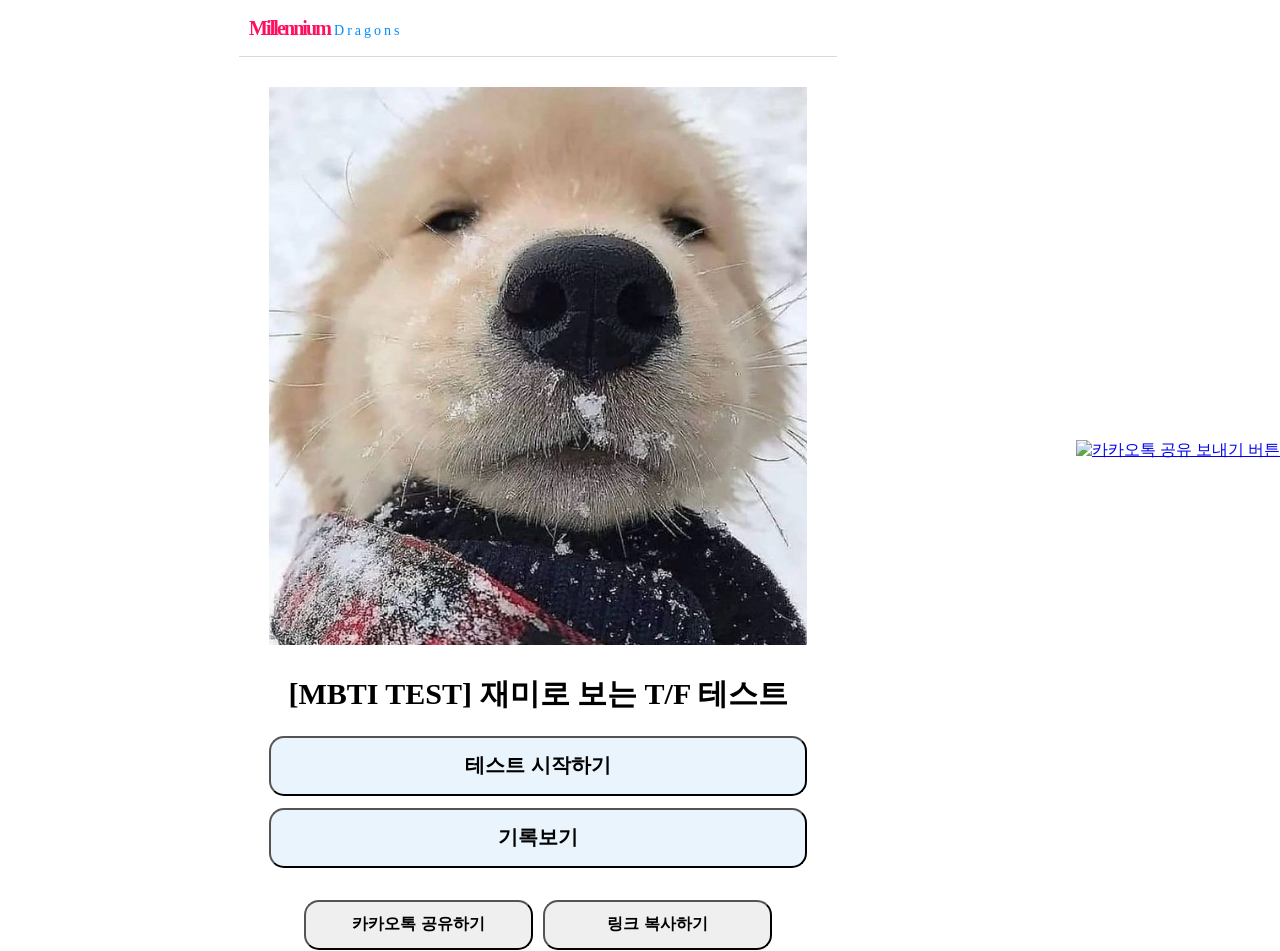
==== index.html @ db32d01f "kakao share test 1" ====
<!DOCTYPE html>
<html lang="ko">
<head>
    <meta charset="UTF-8">
    <meta name="viewport" content="width=device-width, initial-scale=1.0">
    <title>MBTI T/F 심리테스트</title>
    <link href="index.css" rel="stylesheet">
</head>
<body class="flex">
    <div id="container">
        <header class="logo flex">
            <p>
                <span id="millennium">Millennium</span>
                <span id="dragon">Dragons</span>
            </p>
        </header>

        <main>
            <img id="mainImg" src="/snowdog.jpeg"/>
            <p class="text">[MBTI TEST] 재미로 보는 T/F 테스트</p>
            <div class="testBtnBox flex">
                <button type="button" id="startTest" class="testBtn" onclick="location.href='testPage.html'">테스트 시작하기</button>
                <button type="button" id="history" class="testBtn">기록보기</button>
            </div>
            <div class="shareBtnBox flex">
                <button type="button" id="kakaotalk" class="shareBtn">카카오톡 공유하기</button>
                <button type="button" id="share" class="shareBtn">링크 복사하기</button>
            </div>
        </main>
    </div>

    <!--
        피드메시지
        
    -->
    <script src="https://t1.kakaocdn.net/kakao_js_sdk/2.6.0/kakao.min.js"
    integrity="sha384-6MFdIr0zOira1CHQkedUqJVql0YtcZA1P0nbPrQYJXVJZUkTk/oX4U9GhUIs3/z8" crossorigin="anonymous"></script>
  <script>
    // SDK를 초기화 합니다. 사용할 앱의 JavaScript 키를 설정해야 합니다.
    Kakao.init('3c459c5810b76c81ae161f275304414a');

    // SDK 초기화 여부를 판단합니다.
    console.log(Kakao.isInitialized());
  </script>

  <a id="kakaotalk-sharing-btn" href="javascript:;">
    <img src="https://developers.kakao.com/assets/img/about/logos/kakaotalksharing/kakaotalk_sharing_btn_medium.png"
      alt="카카오톡 공유 보내기 버튼" />
  </a>

  <script>
    Kakao.Share.createDefaultButton({
        container: '#kakaotalk-sharing-btn',
        objectType: 'feed',
        content: {
          title: 'TF_TEST_SERVER',
          description: 'tf 심리테스트', //콘텐츠 상세 상세설명
          imageUrl: '/snowdog.jpeg',
          link: {
            mobileWebUrl: 'https://tf-test-server.netlify.app/', //모바일 카카오톡에서 사용하는 웹링크 url
            webUrl: 'https://tf-test-server.netlify.app/', //PC버전 카카오톡에서 사용하는 웹링크 url
          },
        },
        /*itemContent: {
          profileText: 'Kakao', //헤더 or 프로필 영역에 출력될 텍스트
          profileImageUrl: '/snowdog.jpeg', //프로필 영역에 출력될 이미지 (작은 원형 프로필 사진 형태)
          titleImageUrl: '/snowdog.jpeg', //이미지 아이템의 이미지
          titleImageText: 'tf_test', //이미지 아이템 제목
          titleImageCategory: 'mbti' //이미지 아이템 제목 아래 회식 글씨로 출력되는 카테고리 정보
        },*/
        buttons: [
          {
            title: '웹으로 이동',
            link: {
              mobileWebUrl: 'https://developers.kakao.com',
              webUrl: 'https://developers.kakao.com',
            },
          },
          {
            title: '앱으로 이동',
            link: {
              mobileWebUrl: 'https://developers.kakao.com',
              webUrl: 'https://developers.kakao.com',
            },
          },
        ],
      });

    Kakao.Share.createDefaultButton();
  </script>
</body>
</html>
---- index.css ----
*{
    box-sizing: border-box;
}
.flex{
    display: flex;
    align-items: center;
}
body{
    height: 100vh;
    margin: 0;
    justify-content: center;
    text-align: center;
}
#container{
    width: 100%; /* 변경: 화면 너비에 따라 조절 */
    max-width: 600px; /* 변경: 최대 폭 설정 */
    display: flex;
    flex-direction: column;
    margin: auto;
    text-align: center;
    padding: 0; /* 변경: 좀 더 작은 여백 */

    border: 1px solid rgb(255, 255, 255);
}

header{
    border-bottom: 1px solid rgb(218, 218, 218);
}
.logo{
    justify-content: space-between;
    padding: 0 10px;
}
#millennium{
    color: rgb(255, 15, 95);
    font-size: 20px;
    letter-spacing: -1.9px;
    font-weight: 700;
}
#dragon{
    color: rgb(0, 140, 255);
    font-size: 14px;
    letter-spacing: 3px;
    font-weight: 500;
}
#mainImg{
    width: 90%;
    padding: 30px 0 10px 0;
}
.text{
    font-size: 30px;
    font-weight: 800;
    margin: 15px;
}
.testBtnBox{
    flex-direction: column;
    height: 150px;
}
.testBtn{
    width: 90%;
    height: 40%;
    border-radius: 15px;
    margin: 6px 0;
    font-size: 20px;
    font-weight: 700;
    background-color: rgb(233, 244, 253);
}
.testBtn:hover{
    background-color: rgb(252, 161, 191);
    font-size: 22px;
}
.shareBtnBox{
    width: 80%;
    margin: 0 auto;
    padding-top: 20px;
    justify-content: space-around;
}
.shareBtn{
    width: 48%;
    height: 50px;
    border-radius: 15px;
    font-size: 16px;
    font-weight: 600;
}
#kakaotalk:hover{
    font-size: 17px;
    font-weight: 800;
    color: #402222;
    background-color: rgb(255, 248, 143);
}
#share:hover{
    font-size: 17px;
    font-weight: 800;
    background-color: rgb(215, 199, 252);
}
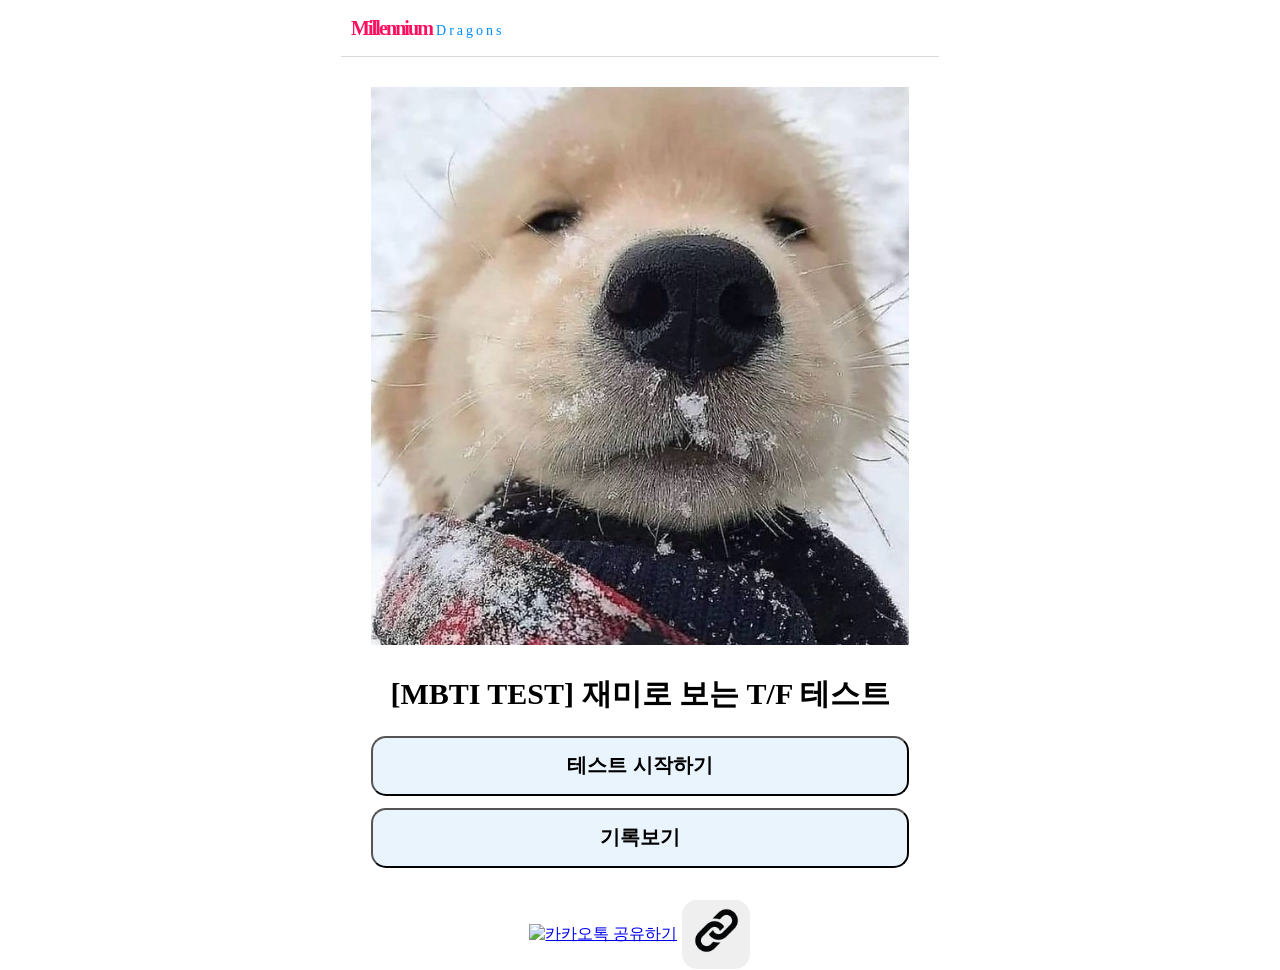
==== commit 13203017: "링크 복사하기, alert창 꾸미기" ====
--- a/index.html
+++ b/index.html
@@ -23,70 +23,75 @@
                 <button type="button" id="history" class="testBtn">기록보기</button>
             </div>
             <div class="shareBtnBox flex">
-                <button type="button" id="kakaotalk" class="shareBtn">카카오톡 공유하기</button>
-                <button type="button" id="share" class="shareBtn">링크 복사하기</button>
+                <a id="kakaotalk-sharing-btn" href="javascript:;">
+                    <img src="https://developers.kakao.com/assets/img/about/logos/kakaotalksharing/kakaotalk_sharing_btn_medium.png"
+                    alt="카카오톡 공유하기" />
+                </a>
+                <button type="button" id="share" class="shareBtn" data-clipboard-text="https://tf-test-server.netlify.app/">
+                    <img src="/shareIcon.png" alt="링크 복사하기" id="shareIcon">
+                </button>
             </div>
         </main>
     </div>
 
-    <!--
-        피드메시지
-        
-    -->
+    <!--카카오톡 공유-->
     <script src="https://t1.kakaocdn.net/kakao_js_sdk/2.6.0/kakao.min.js"
-    integrity="sha384-6MFdIr0zOira1CHQkedUqJVql0YtcZA1P0nbPrQYJXVJZUkTk/oX4U9GhUIs3/z8" crossorigin="anonymous"></script>
-  <script>
-    // SDK를 초기화 합니다. 사용할 앱의 JavaScript 키를 설정해야 합니다.
-    Kakao.init('3c459c5810b76c81ae161f275304414a');
+        integrity="sha384-6MFdIr0zOira1CHQkedUqJVql0YtcZA1P0nbPrQYJXVJZUkTk/oX4U9GhUIs3/z8" crossorigin="anonymous">
+    </script>
+    <script>
+        // SDK를 초기화, 사용할 앱의 JavaScript 키를 설정
+        Kakao.init('3c459c5810b76c81ae161f275304414a');
 
-    // SDK 초기화 여부를 판단합니다.
-    console.log(Kakao.isInitialized());
-  </script>
+        // SDK 초기화 여부를 판단
+        console.log(Kakao.isInitialized());
+    </script>
 
-  <a id="kakaotalk-sharing-btn" href="javascript:;">
-    <img src="https://developers.kakao.com/assets/img/about/logos/kakaotalksharing/kakaotalk_sharing_btn_medium.png"
-      alt="카카오톡 공유 보내기 버튼" />
-  </a>
+    <script>
+        Kakao.Share.createDefaultButton({
+            container: '#kakaotalk-sharing-btn',
+            objectType: 'feed',
+            content: {
+            title: 'TF_TEST_SERVER',
+            description: 'tf 심리테스트', //콘텐츠 상세 상세설명
+            imageUrl: '/snowdog.jpeg',
+            link: {
+                mobileWebUrl: 'https://tf-test-server.netlify.app/', //모바일 카카오톡에서 사용하는 웹링크 url
+                webUrl: 'https://tf-test-server.netlify.app/', //PC버전 카카오톡에서 사용하는 웹링크 url
+            },
+            },
+            /*itemContent: {
+            profileText: 'Kakao', //헤더 or 프로필 영역에 출력될 텍스트
+            profileImageUrl: '/snowdog.jpeg', //프로필 영역에 출력될 이미지 (작은 원형 프로필 사진 형태)
+            titleImageUrl: '/snowdog.jpeg', //이미지 아이템의 이미지
+            titleImageText: 'tf_test', //이미지 아이템 제목
+            titleImageCategory: 'mbti' //이미지 아이템 제목 아래 회식 글씨로 출력되는 카테고리 정보
+            },*/
+            buttons: [
+            {
+                title: '웹으로 이동',
+                link: {
+                mobileWebUrl: 'https://developers.kakao.com',
+                webUrl: 'https://developers.kakao.com',
+                },
+            }
+            ],
+        });
+        Kakao.Share.createDefaultButton();
+    </script>
 
-  <script>
-    Kakao.Share.createDefaultButton({
-        container: '#kakaotalk-sharing-btn',
-        objectType: 'feed',
-        content: {
-          title: 'TF_TEST_SERVER',
-          description: 'tf 심리테스트', //콘텐츠 상세 상세설명
-          imageUrl: '/snowdog.jpeg',
-          link: {
-            mobileWebUrl: 'https://tf-test-server.netlify.app/', //모바일 카카오톡에서 사용하는 웹링크 url
-            webUrl: 'https://tf-test-server.netlify.app/', //PC버전 카카오톡에서 사용하는 웹링크 url
-          },
-        },
-        /*itemContent: {
-          profileText: 'Kakao', //헤더 or 프로필 영역에 출력될 텍스트
-          profileImageUrl: '/snowdog.jpeg', //프로필 영역에 출력될 이미지 (작은 원형 프로필 사진 형태)
-          titleImageUrl: '/snowdog.jpeg', //이미지 아이템의 이미지
-          titleImageText: 'tf_test', //이미지 아이템 제목
-          titleImageCategory: 'mbti' //이미지 아이템 제목 아래 회식 글씨로 출력되는 카테고리 정보
-        },*/
-        buttons: [
-          {
-            title: '웹으로 이동',
-            link: {
-              mobileWebUrl: 'https://developers.kakao.com',
-              webUrl: 'https://developers.kakao.com',
-            },
-          },
-          {
-            title: '앱으로 이동',
-            link: {
-              mobileWebUrl: 'https://developers.kakao.com',
-              webUrl: 'https://developers.kakao.com',
-            },
-          },
-        ],
-      });
+    <!--sweet alert / alert 창 꾸미기 (명령어: npm install sweetalert --save)-->
+    <!--참고: https://sweetalert.js.org/guides/-->
+    <script src="https://unpkg.com/sweetalert/dist/sweetalert.min.js"></script>
 
-    Kakao.Share.createDefaultButton();
-  </script>
+    <!--링크 복사 clipboard api 사용 (명령어: npm install clipboard --save)--> 
+    <!--참고: https://github.com/zenorocha/clipboard.js/-->
+    <script src="https://cdn.jsdelivr.net/npm/clipboard@1/dist/clipboard.min.js"></script>
+    <script>
+        let clipboard = new Clipboard('.shareBtn');
+
+        clipboard.on('success', function (e) {
+        swal("복사되었습니다!","", "success")
+        });      
+    </script>
 </body>
 </html>
--- a/index.css
+++ b/index.css
@@ -72,23 +72,21 @@
     width: 80%;
     margin: 0 auto;
     padding-top: 20px;
-    justify-content: space-around;
+    justify-content: center;
 }
-.shareBtn{
-    width: 48%;
-    height: 50px;
+#share{
+    width: 68px;
+    height: 69px;
+    margin-left: 5px;
     border-radius: 15px;
-    font-size: 16px;
-    font-weight: 600;
+    border: none;
+    font-size: 30px;
+    text-align: center;
+    border-radius: none;
+    align-items: center;
+    padding: 0
 }
-#kakaotalk:hover{
-    font-size: 17px;
-    font-weight: 800;
-    color: #402222;
-    background-color: rgb(255, 248, 143);
-}
-#share:hover{
-    font-size: 17px;
-    font-weight: 800;
-    background-color: rgb(215, 199, 252);
+#shareIcon{
+    width:45px;
+    align-items: center;
 }
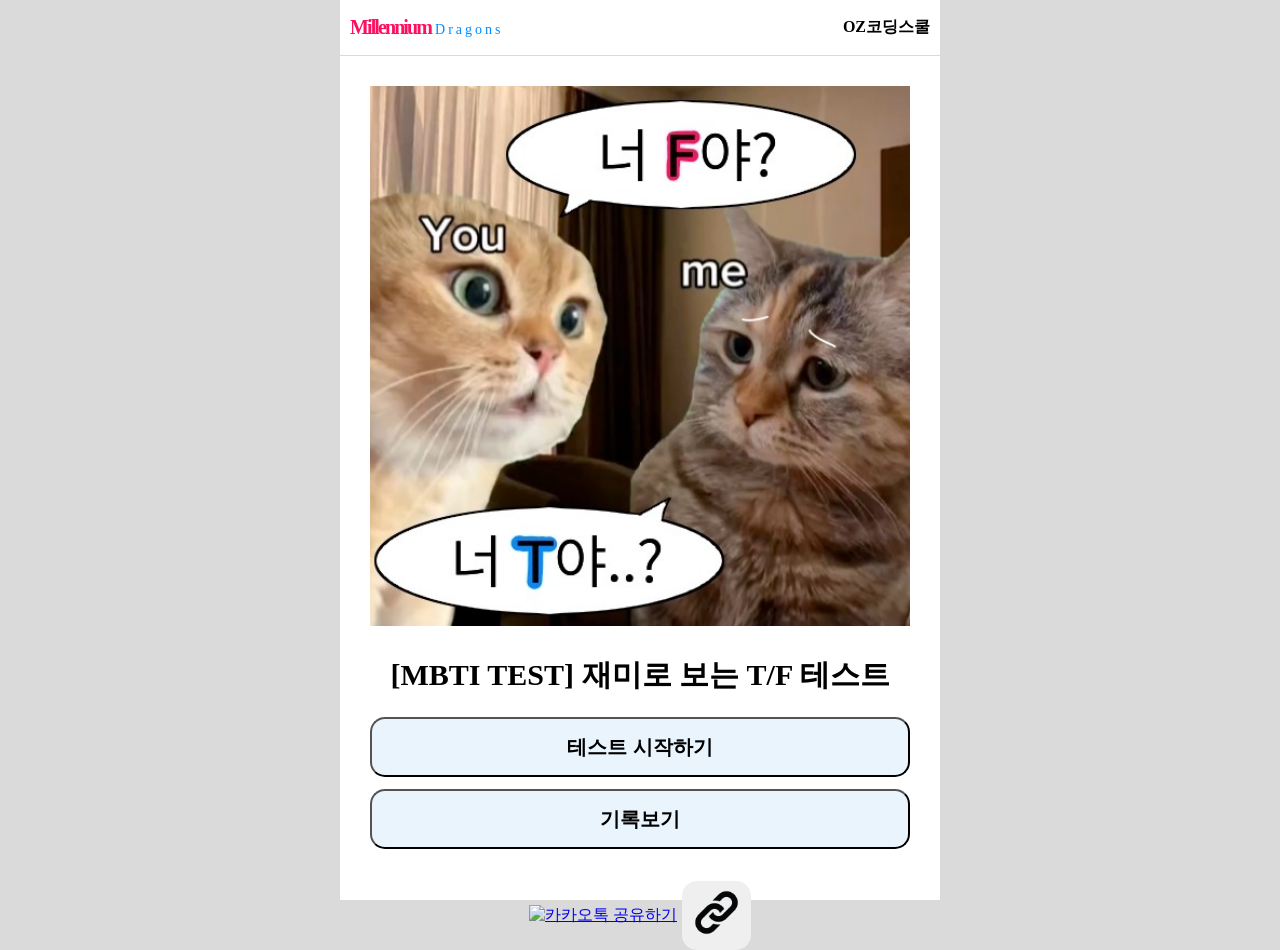
==== commit 7da8c65f: "메인 이미지 변경" ====
--- a/index.html
+++ b/index.html
@@ -3,20 +3,24 @@
 <head>
     <meta charset="UTF-8">
     <meta name="viewport" content="width=device-width, initial-scale=1.0">
+    <!--링크 공유할 때 보여질 썸네일 오픈그래프(og 사용)-->
+    <!--참고: hhttps://velog.io/@byeol4001/Meta-Tag-OG%EC%98%A4%ED%94%88%EA%B7%B8%EB%9E%98%ED%94%84-%EC%82%AC%EC%9A%A9%ED%95%98%EA%B8%B0-->
+    <meta property="og:image" content="sadCat.jpeg"> 
     <title>MBTI T/F 심리테스트</title>
     <link href="index.css" rel="stylesheet">
 </head>
-<body class="flex">
+<body>
     <div id="container">
         <header class="logo flex">
             <p>
                 <span id="millennium">Millennium</span>
                 <span id="dragon">Dragons</span>
             </p>
+            <a id="ozLogo" href="https://ozcodingschool.com/">OZ코딩스쿨</a>
         </header>
 
         <main>
-            <img id="mainImg" src="/snowdog.jpeg"/>
+            <img id="mainImg" src="sadCat.jpeg"/>
             <p class="text">[MBTI TEST] 재미로 보는 T/F 테스트</p>
             <div class="testBtnBox flex">
                 <button type="button" id="startTest" class="testBtn" onclick="location.href='testPage.html'">테스트 시작하기</button>
@@ -53,16 +57,19 @@
             content: {
             title: 'TF_TEST_SERVER',
             description: 'tf 심리테스트', //콘텐츠 상세 상세설명
-            imageUrl: '/snowdog.jpeg',
+            imageUrl: 'https://img1.daumcdn.net/thumb/R1280x0.fjpg/?fname=http://t1.daumcdn.net/brunch/service/user/cnoC/image/vuyIRQbt6-tQGfW80jNaVS5zjTw',
             link: {
                 mobileWebUrl: 'https://tf-test-server.netlify.app/', //모바일 카카오톡에서 사용하는 웹링크 url
-                webUrl: 'https://tf-test-server.netlify.app/', //PC버전 카카오톡에서 사용하는 웹링크 url
+                webUrl: 'https://tf-test-server.netlify.app/' //PC버전 카카오톡에서 사용하는 웹링크 url
+            }
             },
-            },
+            //공유시 제일 위에 나타나는 헤더 
             /*itemContent: {
+            //원형 형태의 사진 + 텍스트 
             profileText: 'Kakao', //헤더 or 프로필 영역에 출력될 텍스트
-            profileImageUrl: '/snowdog.jpeg', //프로필 영역에 출력될 이미지 (작은 원형 프로필 사진 형태)
-            titleImageUrl: '/snowdog.jpeg', //이미지 아이템의 이미지
+            profileImageUrl: 'sadCat.jpeg', //프로필 영역에 출력될 이미지 (작은 원형 프로필 사진 형태)
+            //그 아래 설명 콘텐츠
+            titleImageUrl: 'sadCat.jpeg', //이미지 아이템의 이미지
             titleImageText: 'tf_test', //이미지 아이템 제목
             titleImageCategory: 'mbti' //이미지 아이템 제목 아래 회식 글씨로 출력되는 카테고리 정보
             },*/
@@ -71,7 +78,7 @@
                 title: '웹으로 이동',
                 link: {
                 mobileWebUrl: 'https://developers.kakao.com',
-                webUrl: 'https://developers.kakao.com',
+                webUrl: 'https://developers.kakao.com'
                 },
             }
             ],
@@ -93,5 +100,7 @@
         swal("복사되었습니다!","", "success")
         });      
     </script>
+
+    <!--카카오톡 공유하기 가장 하단에 있는 아이콘은 카카오톡 developers에서 수정-->
 </body>
 </html>
--- a/index.css
+++ b/index.css
@@ -5,22 +5,24 @@
     display: flex;
     align-items: center;
 }
-body{
-    height: 100vh;
+
+body{    
+height: 100vh;
     margin: 0;
     justify-content: center;
     text-align: center;
+    background-color: rgb(218, 218, 218);
 }
 #container{
-    width: 100%; /* 변경: 화면 너비에 따라 조절 */
+/* 변경: 화면 너비에 따라 조절 */
     max-width: 600px; /* 변경: 최대 폭 설정 */
-    display: flex;
-    flex-direction: column;
-    margin: auto;
+    height: 100%;
+    display: grid;
+    /*flex-direction: column;*/
+    margin: 0 auto;
     text-align: center;
     padding: 0; /* 변경: 좀 더 작은 여백 */
-
-    border: 1px solid rgb(255, 255, 255);
+    background-color: rgb(255, 255, 255);
 }
 
 header{
@@ -41,6 +43,11 @@
     font-size: 14px;
     letter-spacing: 3px;
     font-weight: 500;
+}
+#ozLogo{
+    text-decoration-line: none;
+    color: black;
+    font-weight: 700;
 }
 #mainImg{
     width: 90%;
@@ -75,7 +82,7 @@
     justify-content: center;
 }
 #share{
-    width: 68px;
+    width: 69px;
     height: 69px;
     margin-left: 5px;
     border-radius: 15px;
